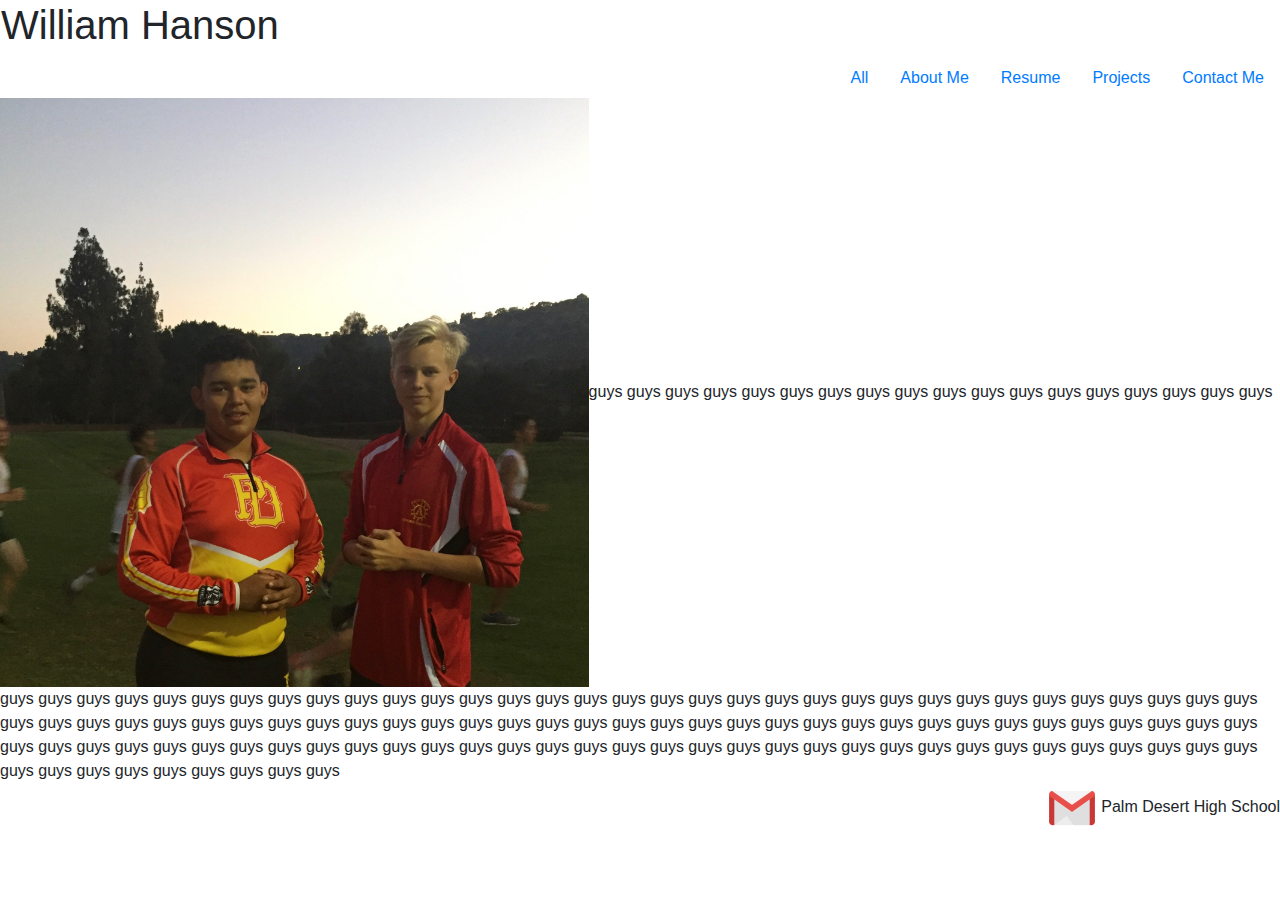
==== aboutme.html @ 8ffd8409 "improved footer, added gmail icon with link, linked about me page and created a table with text wher" ====
<!DOCTYPE html>
<html lang="en-us">
    

<head>
	<meta charset="utf-8">
	<title>William Hanson</title>
<link rel="stylesheet" href="https://maxcdn.bootstrapcdn.com/bootstrap/4.0.0/css/bootstrap.min.css" integrity="sha384-Gn5384xqQ1aoWXA+058RXPxPg6fy4IWvTNh0E263XmFcJlSAwiGgFAW/dAiS6JXm" crossorigin="anonymous">
<div id='Menu'>
<table width="100%">
	<th><h1>William Hanson</h1></th>
	</table>
<ul class="nav justify-content-end">
  <li class="nav-item">
    <a class="nav-link active" href="index.html">All</a>
  </li>
  <li class="nav-item">
    <a class="nav-link" href="aboutme.html">About Me</a>
  </li>
  <li class="nav-item">
    <a class="nav-link" href="#">Resume</a>
  </li>
    <li class="nav-item">
    <a class="nav-link" href="#">Projects</a>
  </li>
  <li class="nav-item">
    <a class="nav-link" href="#">Contact Me</a>
  </li>
</ul>
	</div>
	

</head>

<body>
    <table>
   <tr><img src="IMG_0266.JPG" height=588.6 width=588.6 /></tr> 
    <tr>guys guys guys guys guys guys guys guys guys guys guys guys guys guys guys guys guys guys guys guys guys guys guys guys guys guys guys guys guys guys guys guys guys guys guys guys guys guys guys guys guys guys guys guys guys guys guys guys guys guys guys guys guys guys guys guys guys guys guys guys guys guys guys guys guys guys guys guys guys guys guys guys guys guys guys guys guys guys guys guys guys guys guys guys guys guys guys guys guys guys guys guys guys guys guys guys guys guys guys guys guys guys guys guys guys guys guys guys guys guys guys guys guys guys guys guys guys guys guys guys guys guys guys guys guys guys </tr>
    </table>
</body>

<div>

<footer>
	<p class="float-right">
	    	<a href="https://mail.google.com/mail/u/0/#inbox?compose=new">
	    <img src="gmail.png" height=50 width=50 /> 
	    </a>
	    Palm Desert High School
	</p>
</footer>
</div>
</html>
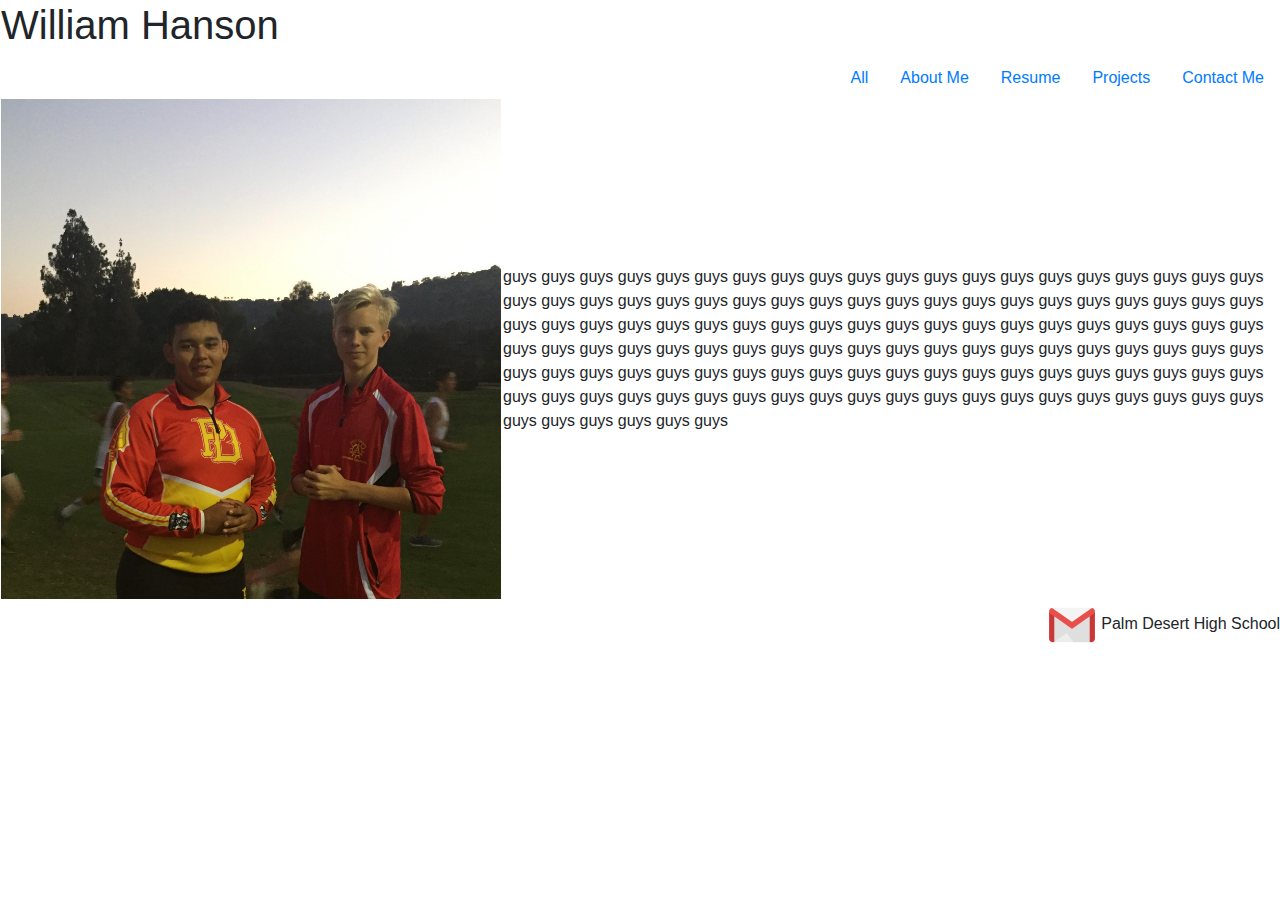
==== commit 7ac7f19f: "added 3 images and changed tables on home page, created and linked resume and projects page, added t" ====
--- a/aboutme.html
+++ b/aboutme.html
@@ -18,10 +18,10 @@
     <a class="nav-link" href="aboutme.html">About Me</a>
   </li>
   <li class="nav-item">
-    <a class="nav-link" href="#">Resume</a>
+    <a class="nav-link" href="resume.html">Resume</a>
   </li>
     <li class="nav-item">
-    <a class="nav-link" href="#">Projects</a>
+    <a class="nav-link" href="projects.html">Projects</a>
   </li>
   <li class="nav-item">
     <a class="nav-link" href="#">Contact Me</a>
@@ -34,16 +34,19 @@
 
 <body>
     <table>
-   <tr><img src="IMG_0266.JPG" height=588.6 width=588.6 /></tr> 
-    <tr>guys guys guys guys guys guys guys guys guys guys guys guys guys guys guys guys guys guys guys guys guys guys guys guys guys guys guys guys guys guys guys guys guys guys guys guys guys guys guys guys guys guys guys guys guys guys guys guys guys guys guys guys guys guys guys guys guys guys guys guys guys guys guys guys guys guys guys guys guys guys guys guys guys guys guys guys guys guys guys guys guys guys guys guys guys guys guys guys guys guys guys guys guys guys guys guys guys guys guys guys guys guys guys guys guys guys guys guys guys guys guys guys guys guys guys guys guys guys guys guys guys guys guys guys guys guys </tr>
+      <tr>
+        <td><img src="IMG_0266.JPG" height=500 width=500 /></td> 
+    <td>guys guys guys guys guys guys guys guys guys guys guys guys guys guys guys guys guys guys guys guys guys guys guys guys guys guys guys guys guys guys guys guys guys guys guys guys guys guys guys guys guys guys guys guys guys guys guys guys guys guys guys guys guys guys guys guys guys guys guys guys guys guys guys guys guys guys guys guys guys guys guys guys guys guys guys guys guys guys guys guys guys guys guys guys guys guys guys guys guys guys guys guys guys guys guys guys guys guys guys guys guys guys guys guys guys guys guys guys guys guys guys guys guys guys guys guys guys guys guys guys guys guys guys guys guys guys </td>
+    </tr>
     </table>
+    
 </body>
 
 <div>
 
 <footer>
 	<p class="float-right">
-	    	<a href="https://mail.google.com/mail/u/0/#inbox?compose=new">
+	    	<a href="https://mail.google.com/mail/u/0/#inbox?compose=new"  target="_blank">
 	    <img src="gmail.png" height=50 width=50 /> 
 	    </a>
 	    Palm Desert High School
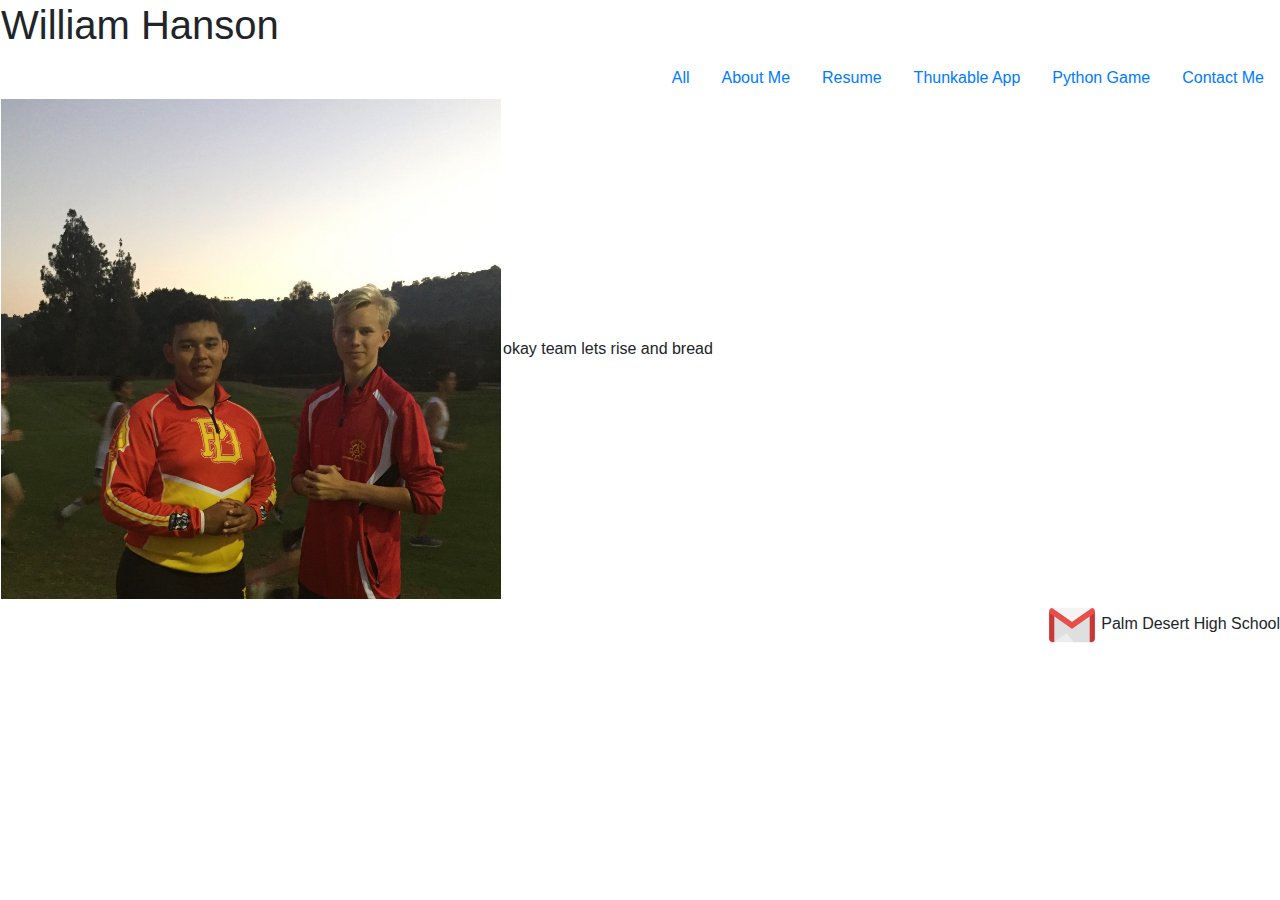
==== commit dc027133: "created new project page and added video, chart, and game, also created space for writeups" ====
--- a/aboutme.html
+++ b/aboutme.html
@@ -21,7 +21,10 @@
     <a class="nav-link" href="resume.html">Resume</a>
   </li>
     <li class="nav-item">
-    <a class="nav-link" href="projects.html">Projects</a>
+    <a class="nav-link" href="ThunkableApp.html">Thunkable App</a>
+  </li>
+      <li class="nav-item">
+    <a class="nav-link" href="PythonGame.html">Python Game</a>
   </li>
   <li class="nav-item">
     <a class="nav-link" href="#">Contact Me</a>
@@ -36,7 +39,7 @@
     <table>
       <tr>
         <td><img src="IMG_0266.JPG" height=500 width=500 /></td> 
-    <td>guys guys guys guys guys guys guys guys guys guys guys guys guys guys guys guys guys guys guys guys guys guys guys guys guys guys guys guys guys guys guys guys guys guys guys guys guys guys guys guys guys guys guys guys guys guys guys guys guys guys guys guys guys guys guys guys guys guys guys guys guys guys guys guys guys guys guys guys guys guys guys guys guys guys guys guys guys guys guys guys guys guys guys guys guys guys guys guys guys guys guys guys guys guys guys guys guys guys guys guys guys guys guys guys guys guys guys guys guys guys guys guys guys guys guys guys guys guys guys guys guys guys guys guys guys guys </td>
+    <td>okay team lets rise and bread</td>
     </tr>
     </table>
     
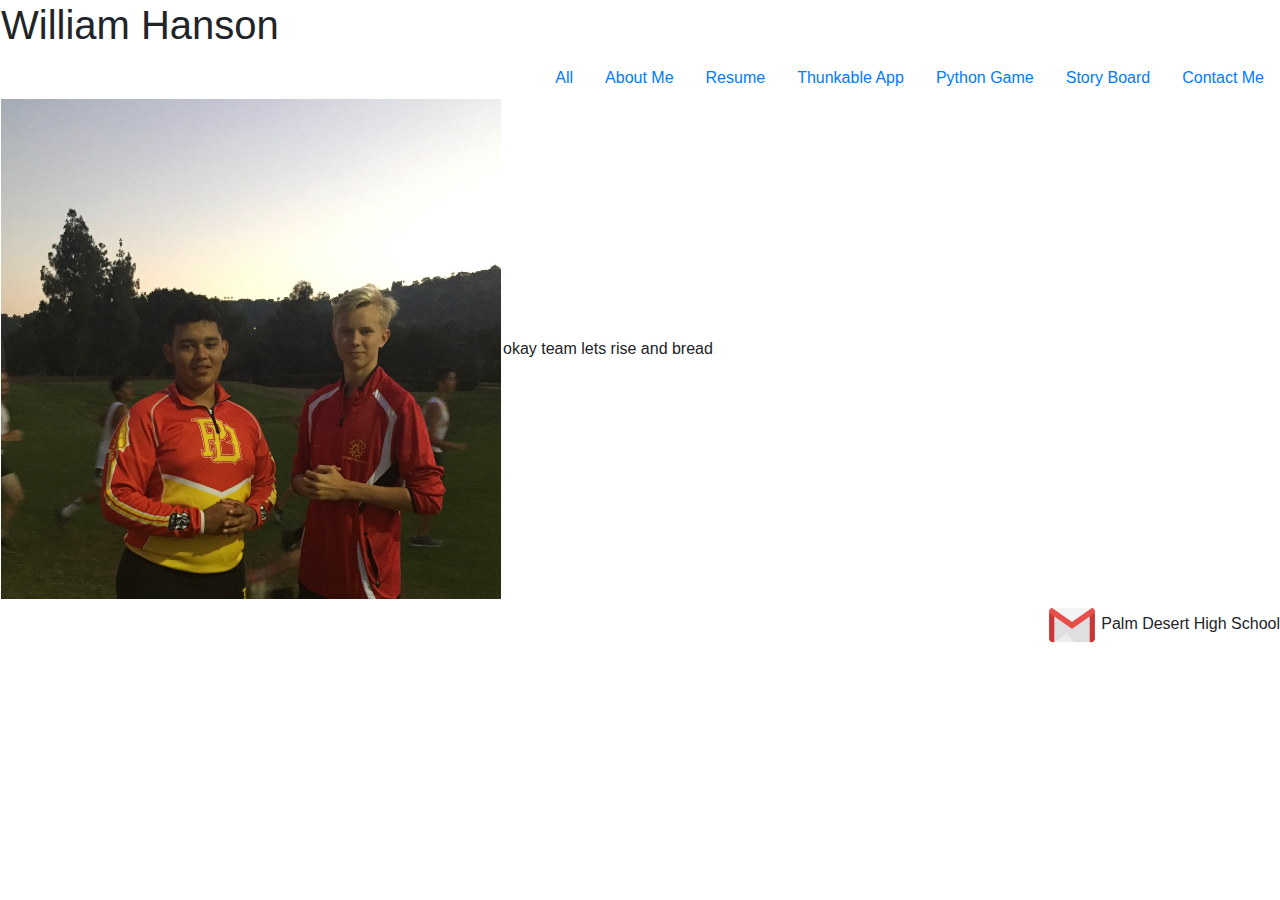
==== commit 1dbc5d8d: "completed javascript adventure, multiple coding pages" ====
--- a/aboutme.html
+++ b/aboutme.html
@@ -26,6 +26,9 @@
       <li class="nav-item">
     <a class="nav-link" href="PythonGame.html">Python Game</a>
   </li>
+        <li class="nav-item">
+    <a class="nav-link" href="storyboard.html">Story Board</a>
+  </li>
   <li class="nav-item">
     <a class="nav-link" href="#">Contact Me</a>
   </li>
@@ -38,7 +41,7 @@
 <body>
     <table>
       <tr>
-        <td><img src="IMG_0266.JPG" height=500 width=500 /></td> 
+        <td><img src="/Images/IMG_0266.JPG" height=500 width=500 /></td> 
     <td>okay team lets rise and bread</td>
     </tr>
     </table>
@@ -50,7 +53,7 @@
 <footer>
 	<p class="float-right">
 	    	<a href="https://mail.google.com/mail/u/0/#inbox?compose=new"  target="_blank">
-	    <img src="gmail.png" height=50 width=50 /> 
+	    <img src="/Images/gmail.png" height=50 width=50 /> 
 	    </a>
 	    Palm Desert High School
 	</p>
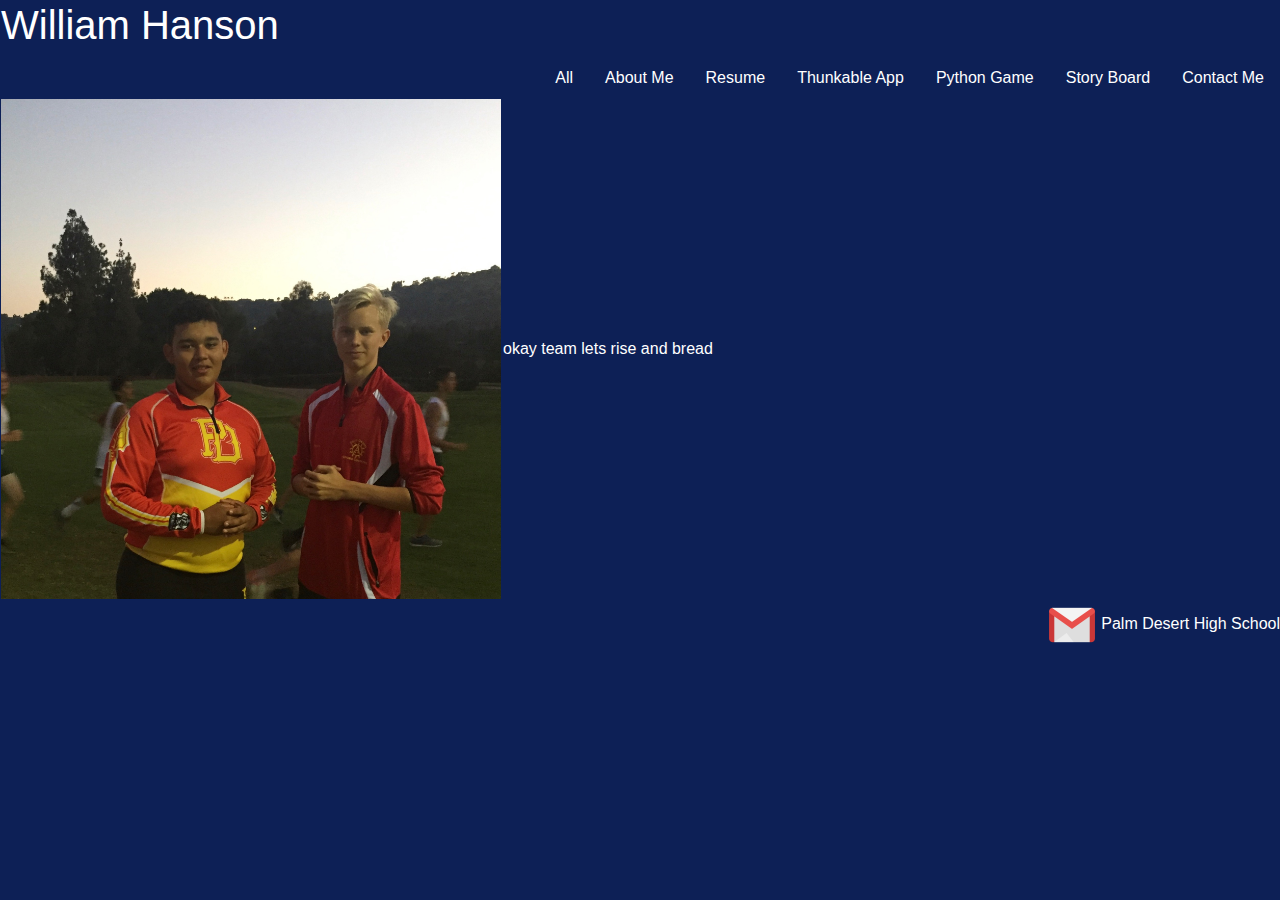
==== commit 552817cc: "changed colors of text and backgrounds" ====
--- a/aboutme.html
+++ b/aboutme.html
@@ -8,29 +8,29 @@
 <link rel="stylesheet" href="https://maxcdn.bootstrapcdn.com/bootstrap/4.0.0/css/bootstrap.min.css" integrity="sha384-Gn5384xqQ1aoWXA+058RXPxPg6fy4IWvTNh0E263XmFcJlSAwiGgFAW/dAiS6JXm" crossorigin="anonymous">
 <div id='Menu'>
 <table width="100%">
-	<th><h1>William Hanson</h1></th>
+	<th><h1 style="color:#ffffff">William Hanson</h1></th>
 	</table>
-<ul class="nav justify-content-end">
+<ul class="nav justify-content-end" >
   <li class="nav-item">
-    <a class="nav-link active" href="index.html">All</a>
+    <a class="nav-link active" href="index.html" style="color:#ffffff">All</a>
   </li>
   <li class="nav-item">
-    <a class="nav-link" href="aboutme.html">About Me</a>
+    <a class="nav-link" href="aboutme.html" style="color:#ffffff">About Me</a>
   </li>
   <li class="nav-item">
-    <a class="nav-link" href="resume.html">Resume</a>
+    <a class="nav-link" href="resume.html" style="color:#ffffff">Resume</a>
   </li>
     <li class="nav-item">
-    <a class="nav-link" href="ThunkableApp.html">Thunkable App</a>
+    <a class="nav-link" href="ThunkableApp.html" style="color:#ffffff">Thunkable App</a>
   </li>
       <li class="nav-item">
-    <a class="nav-link" href="PythonGame.html">Python Game</a>
+    <a class="nav-link" href="PythonGame.html" style="color:#ffffff">Python Game</a>
   </li>
         <li class="nav-item">
-    <a class="nav-link" href="storyboard.html">Story Board</a>
+    <a class="nav-link" href="storyboard.html" style="color:#ffffff">Story Board</a>
   </li>
   <li class="nav-item">
-    <a class="nav-link" href="#">Contact Me</a>
+    <a class="nav-link" href="#" style="color:#ffffff">Contact Me</a>
   </li>
 </ul>
 	</div>
@@ -38,11 +38,12 @@
 
 </head>
 
-<body>
+<body style="background-color:#0d2056"> 
+
     <table>
       <tr>
         <td><img src="/Images/IMG_0266.JPG" height=500 width=500 /></td> 
-    <td>okay team lets rise and bread</td>
+    <td style="color:#ffffff">okay team lets rise and bread</td>
     </tr>
     </table>
     
@@ -51,12 +52,13 @@
 <div>
 
 <footer>
-	<p class="float-right">
-	    	<a href="https://mail.google.com/mail/u/0/#inbox?compose=new"  target="_blank">
+	<p class="float-right" style="color:#ffffff">
+	  		<a href="https://mail.google.com/mail/u/0/#inbox?compose=new"  target="_blank">
 	    <img src="/Images/gmail.png" height=50 width=50 /> 
 	    </a>
-	    Palm Desert High School
+	  Palm Desert High School
+
 	</p>
 </footer>
 </div>
-</html>+</html>
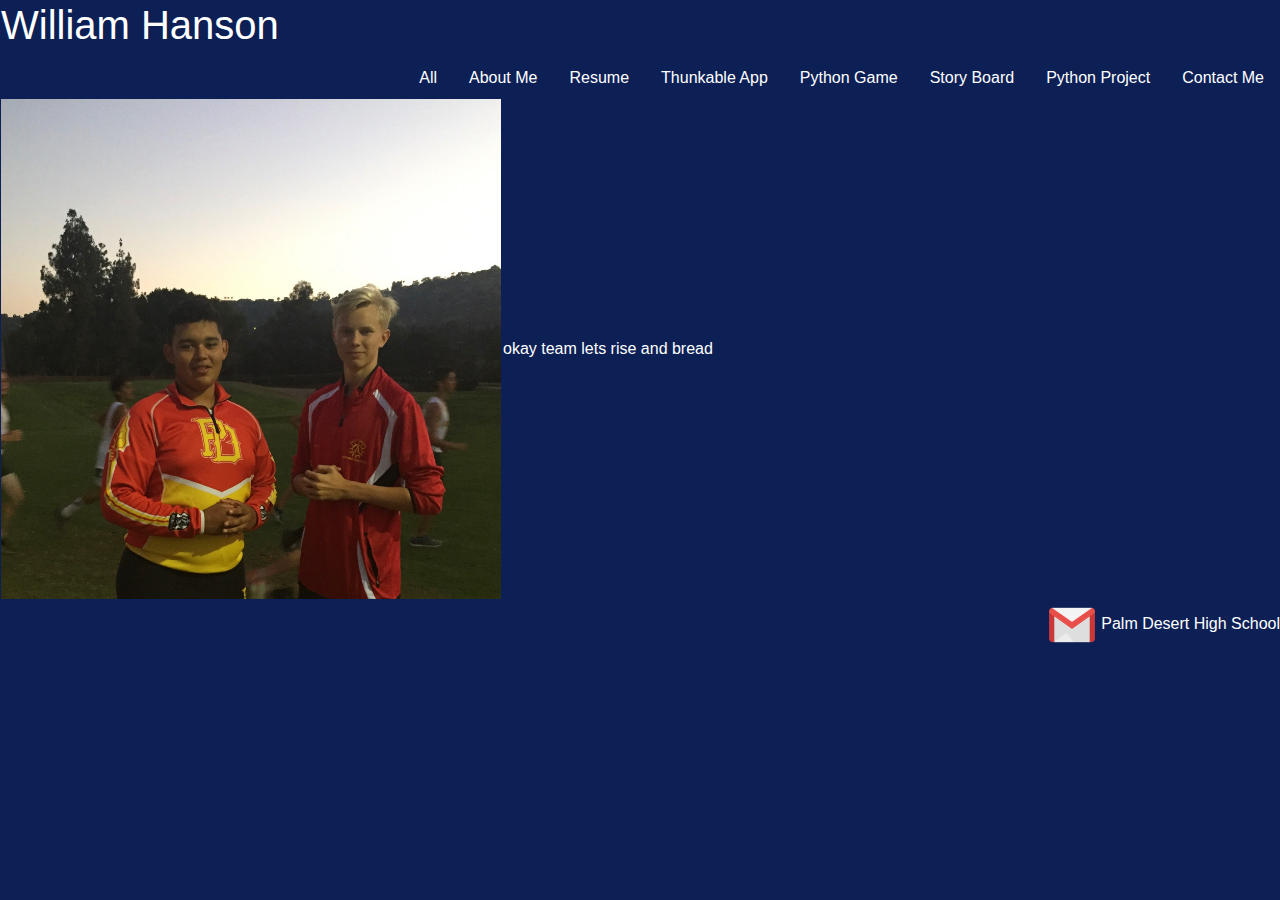
==== commit f80045c0: "added python project tab" ====
--- a/aboutme.html
+++ b/aboutme.html
@@ -28,6 +28,9 @@
   </li>
         <li class="nav-item">
     <a class="nav-link" href="storyboard.html" style="color:#ffffff">Story Board</a>
+  </li>
+    <li class="nav-item">
+    <a class="nav-link" href="pythonproject.html" style="color:#ffffff">Python Project</a>
   </li>
   <li class="nav-item">
     <a class="nav-link" href="#" style="color:#ffffff">Contact Me</a>
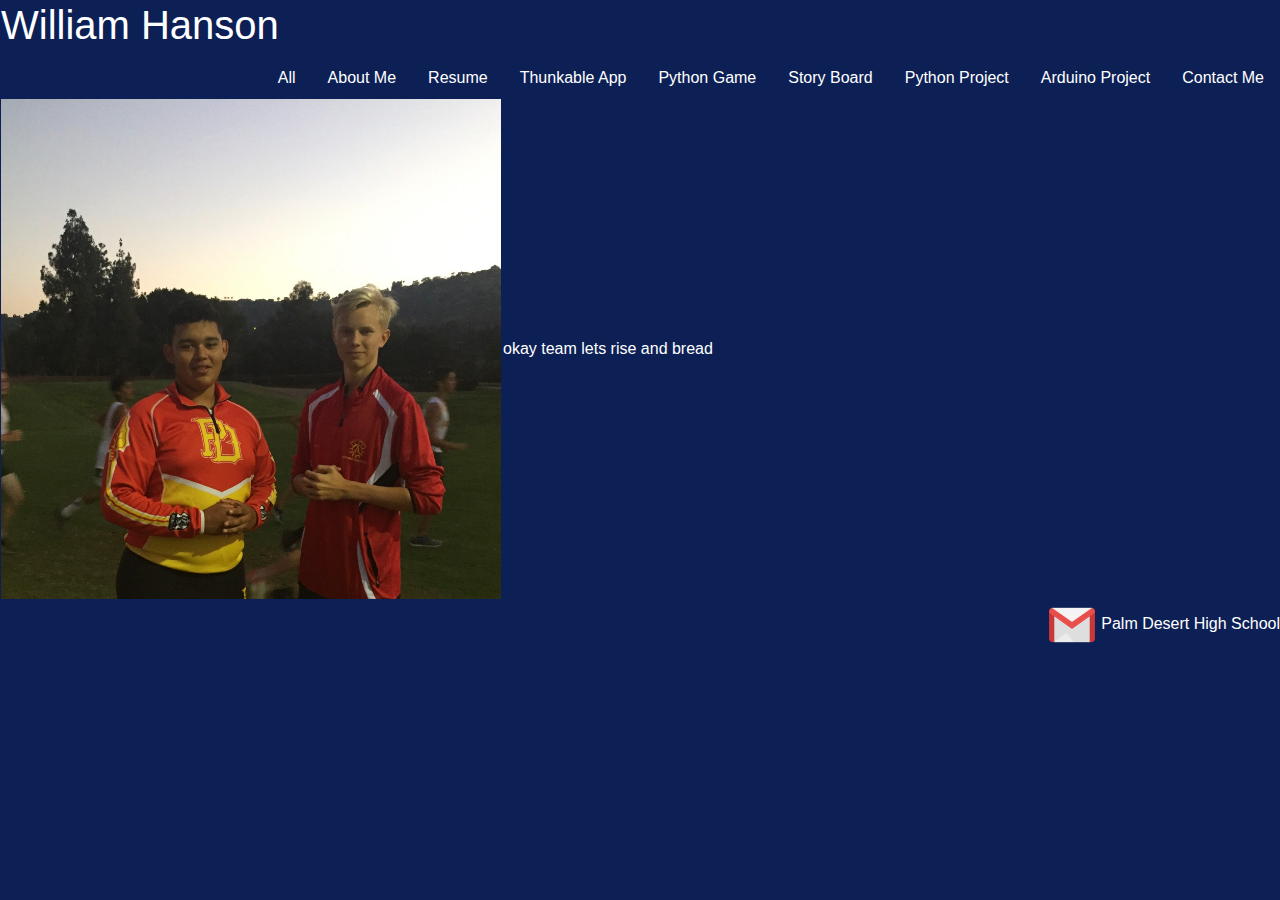
==== commit 09761e03: "added arduino page" ====
--- a/aboutme.html
+++ b/aboutme.html
@@ -29,8 +29,11 @@
         <li class="nav-item">
     <a class="nav-link" href="storyboard.html" style="color:#ffffff">Story Board</a>
   </li>
-    <li class="nav-item">
+  <li class="nav-item">
     <a class="nav-link" href="pythonproject.html" style="color:#ffffff">Python Project</a>
+  </li>
+      <li class="nav-item">
+    <a class="nav-link" href="arduino.html" style="color:#ffffff">Arduino Project</a>
   </li>
   <li class="nav-item">
     <a class="nav-link" href="#" style="color:#ffffff">Contact Me</a>
